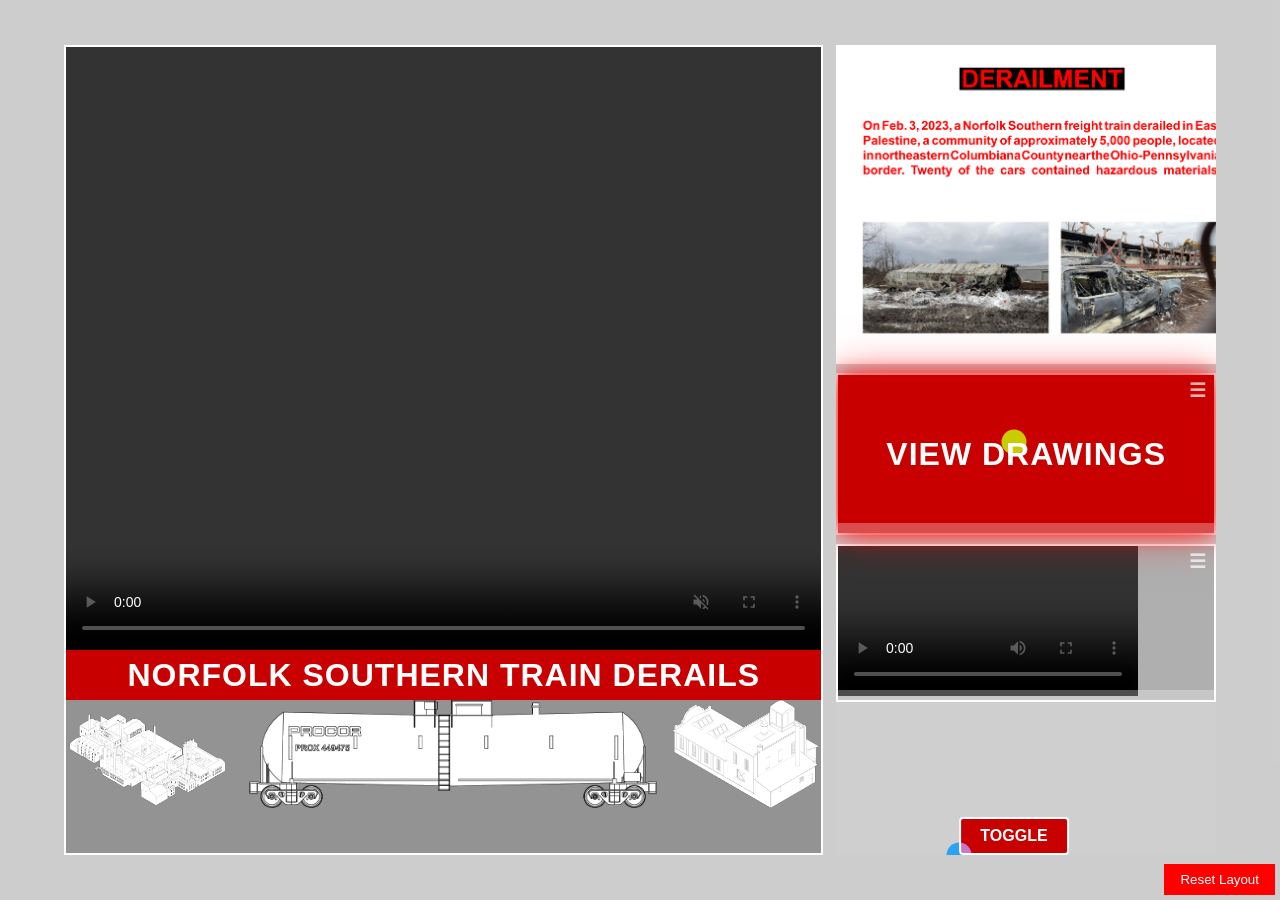
==== 2 index.html @ 2882df1d "Mid-review This is my work towards mid-review" ====
<!DOCTYPE html>
<html lang="en">
  <head>
    <meta charset="UTF-8" />
    <meta name="viewport" content="width=device-width, initial-scale=1.0" />
    <title>Train Derailments</title>
    <link rel="stylesheet" href="https://use.typekit.net/ote5cci.css" />
    <link rel="stylesheet" href="style2.css" />
  </head>

  <body>
    <!-- BACKGROUND VIDEO -->
    <video
      id="background-video"
      src="Videos/East Palestine Train Derailment_V2.mp4"
      autoplay
      loop
      muted
      playsinline
    ></video>

    <!-- MAIN CONTENT -->
    <div class="content-wrapper">
      <div class="layout-container">
        <!-- LEFT SECTION -->
        <div class="left-section">
          <div class="video-panel">
            <video
              id="panel-video"
              src="Videos/East Palestine Train Derailment_V2.mp4"
              controls
              autoplay
              loop
              muted
            ></video>
          </div>

          <div class="headline-bar">
            <h1>NORFOLK SOUTHERN TRAIN DERAILS</h1>
          </div>

          <div class="ticker-panel">
            <div class="ticker-track">
              <img src="Images 7/image 1.png" alt="image 1" />
              <img src="Images 7/image 2.png" alt="image 2" />
              <img src="Images 7/image 3.png" alt="image 3" />
              <img src="Images 7/image 5.png" alt="image 5" />
              <img src="Images 7/image 4.png" alt="image 4" />

              <img src="Images 7/image 1.png" alt="image 1" />
              <img src="Images 7/image 2.png" alt="image 2" />
              <img src="Images 7/image 3.png" alt="image 3" />
              <img src="Images 7/image 5.png" alt="image 5" />
              <img src="Images 7/image 4.png" alt="image 4" />
            </div>
          </div>

          <div class="word-ticker">
            <p id="ticker-text">
              Train 32 of Norfolk Southern 7 was en route from Madison, Illinois
              to Conway, Pennsylvania and comprised of 149 rail cars. Continuing
              its journey on the Fort Wain rail line, the train derailed in East
              Palestine, Ohio, on February 3rd, around 9 p.m. due to an increase
              of pressure on the wheel.
            </p>
            <p id="ticker-text">
              Train 32 of Norfolk Southern 7 was en route from Madison, Illinois
              to Conway, Pennsylvania and comprised of 149 rail cars. Continuing
              its journey on the Fort Wain rail line, the train derailed in East
              Palestine, Ohio, on February 3rd, around 9 p.m. due to an increase
              of pressure on the wheel.
            </p>
          </div>
        </div>

        <div class="right-panel-container">
          <!-- HORIZONTAL SLIDER -->
          <div
            class="right-box horizontal-slider"
            draggable="true"
            data-box-id="slider"
          >
            <div class="drag-handle">☰</div>

            <div class="horizontal-set">
              <img src="Images 11/image 1.png" alt="image 1" />
              <img src="Images 11/image 2.png" alt="image 2" />
              <img src="Images 11/image 3.png" alt="image 3" />
              <img src="Images 11/image 4.png" alt="image 4" />
              <img src="Images 11/image 5.png" alt="image 5" />
              <img src="Images 11/image 6.png" alt="image 6" />
              <img src="Images 11/image 7.png" alt="image 7" />
              <img src="Images 11/image 8.png" alt="image 8" />
              <img src="Images 11/image 9.png" alt="image 9" />
            </div>
            <div class="resize-handle"></div>
          </div>

          <!-- HOVER SIGN -->
          <div
            class="right-box hoversign"
            draggable="true"
            data-box-id="hoversign"
          >
            <div class="drag-handle">☰</div>

            <div class="hover-sign">
              <h1>VIEW DRAWINGS</h1>
              <img id="hover-preview" src="" alt="preview" />
            </div>
            <div class="resize-handle"></div>
          </div>

          <!-- BOTTOM VIDEO -->
          <div
            class="right-box bottom-video"
            draggable="true"
            data-box-id="bottomvideo"
          >
            <div class="drag-handle">☰</div>
            <div class="bottomvid">
              <video controls autoplay src="Videos/News.mp4"></video>
            </div>
            <div class="resize-handle"></div>
          </div>

          <!-- TOGGLE BUTTON -->
          <div class="toggle-button-container">
            <a href="index.html" class="toggle-button">TOGGLE</a>
          </div>
        </div>
      </div>
    </div>

    <button
      id="reset-layout"
      style="
        position: absolute;
        bottom: 5px;
        right: 5px;
        z-index: 100;
        background: red;
        color: white;
        border: none;
        padding: 0.5rem 1rem;
        cursor: pointer;
      "
    >
      Reset Layout
    </button>

    <script src="script2.js"></script>
  </body>
</html>
---- style2.css ----
/* RESET + BASICS */
* {
  margin: 0;
  padding: 0;
  box-sizing: border-box;
}

html,
body {
  width: 100%;
  height: 100%;
  overflow: hidden;
  font-family: sans-serif;
  background-color: rgba(0, 0, 0, 0.1);
}

/* BACKGROUND VIDEO */
#background-video {
  position: fixed;
  top: 0;
  left: 0;
  width: 100vw;
  height: 100vh;
  object-fit: cover;
  z-index: -1;
  opacity: 0.8;
}

/* MAIN LAYOUT WRAPPER */
.content-wrapper {
  width: 100vw;
  height: 100vh;
  display: flex;
  justify-content: center;
  align-items: center;
}

.layout-container {
  display: grid;
  grid-template-columns: 2fr 1fr;
  width: 90vw;
  height: 90vh;
  gap: 1vw;
}

/* LEFT SECTION WITH WHITE BORDER */
.left-section {
  display: grid;
  grid-template-rows: 1fr auto auto auto;
  background-color: rgba(255, 255, 255, 0.1);
  border: 2px solid white;
  height: 100%;
  width: 100%;
  overflow: hidden;
}

/* PANELS INSIDE LEFT SECTION */
.video-panel,
.headline-bar,
.ticker-panel,
.word-ticker {
  width: 100%;
  overflow: hidden;
}

/* VIDEO PANEL */
.video-panel video {
  width: 100%;
  height: 100%;
  object-fit: cover;
}

/* HEADLINE BAR */
.headline-bar {
  background: rgb(200, 0, 0);
  color: white;
  text-align: center;
  font-weight: bold;
  letter-spacing: 1px;
  text-transform: uppercase;
  font-size: 1rem;
  padding: 0.4rem;
}

/* IMAGE TICKER */
.ticker-panel {
  background: rgba(0, 0, 0, 0.3);
}
.ticker-track {
  display: flex;
  gap: 1rem;
  animation: scrollTicker 10s linear infinite;
}
.ticker-track img {
  height: 12vh;
  width: auto;
  object-fit: contain;
}
@keyframes scrollTicker {
  from {
    transform: translateX(100%);
  }
  to {
    transform: translateX(-100%);
  }
}

/* WORD TICKER */
.word-ticker {
  height: 5vh;
  background: rgba(0, 0, 0, 0.3);
  color: white;
  display: flex;
  align-items: center;
  white-space: nowrap;
  overflow: hidden;
}
/* In style.css */
#ticker-text {
  display: inline-block;
  padding-left: 100%; /* This pushes the text to start at the right edge */
  /* The animation now starts from 0, not 100% */
  animation: scrollWords 150s linear infinite; 
}

@keyframes scrollWords {
  from {
    transform: translateX(0); /* Start from its padded position */
  }
  to {
    /* This transform needs to move the text by its full width + the 100% padding */
    /* A simple -100% might not be enough if the text is long. */
    /* A safer bet is to move it by a very large negative amount */
    transform: translateX(-150%); /* Adjust as needed */
  }
}
/* ============================= */
/* RIGHT PANEL (GRID BOXES) */
/* ============================= */
.right-panel-container {
  display: flex;
  flex-direction: column;
  height: 100%;
  position: relative;
  background-color: rgba(255, 255, 255, 0.02);
  gap: 1vh;
  z-index: 5;
  overflow: hidden;
 
}

.horizontal-slider {
  overflow: hidden;
  border: 2px solid white;
  background: rgba(0, 0, 0, 0.145);
  position: relative;
}

.horizontal-set {
  display: flex;
  animation: scrollHorizontal 10s linear infinite;
  gap: 1rem;
  will-change: transform;
}

.horizontal-set:hover {
  animation-play-state: paused; /* pauses entire slider when hovering over the set */
}

.horizontal-set img {
  height: 35vh;
  width: auto;
  object-fit: contain;
  flex-shrink: 0;
  transition: transform 0.4s ease, filter 0.3s ease;
  cursor: pointer;
}

.horizontal-set img:hover {
  transform: scale(1.2);
  filter: brightness(1.2);
  z-index: 10;
}

@keyframes scrollHorizontal {
  0% {
    transform: translateX(0);
  }
  100% {
    transform: translateX(-300%);
  }
}


.bottom-video { 
   display: flex;
  flex-direction: column;
  width: 100%;
  height: auto;
  border: 2px solid white;
  overflow: hidden;
}

.bottomvid video {
  height: auto;
  object-fit: contain;
  width: fit-content;
  max-width: 100%;
  
}

/* ===== HOVER SIGN AREA ===== */
.hoversign {
  height: 20%;
  border: 2px solid white;
  overflow: visible; /* allow large preview images to extend beyond boundary */
  display: flex;
  justify-content: center;
  align-items: center;
  position: relative;
  cursor: none;
  z-index: 10; /* ensures it stays above its surroundings */
}

.hover-sign {
  background: rgb(200, 0, 0);
  color: white;
  text-align: center;
  font-weight: bold;
  letter-spacing: 1px;
  text-transform: uppercase;
  font-size: 1rem;
  padding: 10%;
  width: 100%;
  height: 100%;
  display: flex;
  justify-content: center;
  align-items: center;

  /* Glow + Shake animations */
  box-shadow: 0 0 20px rgba(255, 0, 0, 0.8), 0 0 40px rgba(255, 0, 0, 0.6);
  animation:
    glowPulse 2.5s ease-in-out infinite alternate,
    shake 1.2s ease-in-out infinite;
  transform-origin: center;
}

/* ===== HOVER SIGN IMAGE PREVIEW ===== */
.hover-sign {
   position: relative;
  overflow: visible; /* let images grow beyond the box vertically */
}

#hover-preview {
   position: absolute;
  top: 50%;
  left: 50%;
  width: 140%; /* wider than the hover-sign box */
  height: 400%; /* taller than the hover-sign box */
  transform: translate(-50%, -50%) scale(0.95);
  object-fit: cover;
  opacity: 0;
  transition: transform 0.6s ease, opacity 0.5s ease;
  z-index: 2;
  pointer-events: none;
}

.hover-sign.show-preview #hover-preview {
  opacity: 1;
  transform: translate(-50%, -50%) scale(1.1);
  z-index: 50;
  animation: expandPop 0.8s ease forwards;
}






/* Fade text out when image preview is shown */
.hover-sign.show-preview h1 {
  opacity: 0;
  transition: opacity 0.3s ease;
}



@keyframes expandPop {
  from {
    transform: translate(-50%, -50%) scale(0.8);
    opacity: 0;
  }
  to {
    transform: translate(-50%, -50%) scale(1.1);
    opacity: 1;
  }
}

/* Glowing animation */
@keyframes glowPulse {
  0% {
    box-shadow: 0 0 10px rgba(255, 0, 0, 0.6), 0 0 25px rgba(255, 0, 0, 0.4);
  }
  100% {
    box-shadow: 0 0 25px rgba(255, 0, 0, 0.9), 0 0 55px rgba(255, 0, 0, 0.7);
  }
}


/* Shaky motion to make the sign feel alive */
@keyframes shake {
  0%   { transform: translate(0px, 0px) rotate(0deg); }
  10%  { transform: translate(-1px, 1px) rotate(-1deg); }
  20%  { transform: translate(1px, -1px) rotate(1deg); }
  30%  { transform: translate(-1px, 2px) rotate(-0.5deg); }
  40%  { transform: translate(1px, -1px) rotate(0.5deg); }
  50%  { transform: translate(-2px, 1px) rotate(-1deg); }
  60%  { transform: translate(1px, -2px) rotate(1deg); }
  70%  { transform: translate(-1px, 1px) rotate(-0.5deg); }
  80%  { transform: translate(1px, 1px) rotate(0.5deg); }
  90%  { transform: translate(-1px, -1px) rotate(0deg); }
  100% { transform: translate(0px, 0px) rotate(0deg); }
}


/* ===== CUSTOM GREEN CURSOR EFFECT ===== */
.hoversign::before {
  content: "";
  position: absolute;
  width: 25px;
  height: 25px;
  background-color: rgba(0, 255, 0, 0.8);
  border-radius: 50%;
  pointer-events: none;
  transform: scale(0);
  transition: transform 0.15s ease, background-color 0.2s ease;
  z-index: 10;
}

/* Cursor grows when hovering */
.hoversign:hover::before {
  transform: scale(2.5);
  background-color: rgba(0, 255, 0, 1);
}

/* Track cursor movement */
.hoversign {
  position: relative;
}

/* Optional: make the hover-sign text brighten slightly when hovered */
.hoversign:hover .hover-sign {
  filter: brightness(1.3);
}

/* Green expanding cursor */
.hover-cursor {
  position: absolute;
  width: 25px;
  height: 25px;
  background: rgba(0, 255, 0, 0.8);
  border-radius: 50%;
  pointer-events: none;
  transform: translate(-50%, -50%) scale(1);
  transition: transform 0.2s ease, background-color 0.3s ease;
  mix-blend-mode: screen;
}

/* ===== CUSTOM BLUE CURSOR FOR TOGGLE BUTTON ===== */
.toggle-button-container {
  position: relative;
  cursor: none; /* Hide system cursor when inside */
}

.toggle-cursor {
  position: absolute;
  width: 25px;
  height: 25px;
  background: rgba(0, 150, 255, 0.8);
  border-radius: 50%;
  pointer-events: none;
  transform: translate(-50%, -50%) scale(1);
  transition: transform 0.2s ease, background-color 0.3s ease;
  mix-blend-mode: screen;
  z-index: 100;
}

/* When hovering, enlarge and brighten the blue cursor */
.toggle-button-container:hover .toggle-cursor {
  transform: translate(-50%, -50%) scale(2.5);
  background-color: rgba(0, 180, 255, 1);
}

/* Optional: make the toggle button slightly glow when hovered */
.toggle-button-container:hover .toggle-button {
  box-shadow: 0 0 10px rgba(0, 180, 255, 0.8), 0 0 20px rgba(0, 180, 255, 0.5);
}




.hoversign:hover .hover-cursor {
  transform: translate(-50%, -50%) scale(2.5);
  background-color: rgba(0, 255, 0, 1);
}








/* TOGGLE BUTTON (inside image panel) */
.toggle-button-container {
  position: absolute;
  bottom: 0%;
  left: 80%;
  transform: translateX(-165%);
  z-index: 50;
}

.toggle-button {
  display: inline-block;
  background-color: rgb(200, 0, 0);
  color: white;
  font-weight: bold;
  text-transform: uppercase;
  font-size: 1rem;
  padding: 0.5rem 1.2rem;
  border-radius: 4px;
  text-decoration: none;
  border: 2px solid white;
  transition: all 0.3s ease-in-out;
}

.toggle-button:hover {
  background-color: rgb(255, 50, 50);}



/* ===== DRAGGING ===== */
.right-box {
  position: relative;
  flex: 0 0 auto;
  min-height: 100px;
  border: 2px solid white;
  background: rgba(0, 0, 0, 0.15);
  overflow: visible;
}

.right-box.dragging {
  opacity: 0.8;
  transform: scale(1.02);
  box-shadow: 0 0 15px rgba(255, 255, 255, 0.5);
  z-index: 100;
}

.drag-handle {
  position: absolute;
  top: 4px;
  right: 6px;
  font-size: 1.2rem;
  color: white;
  cursor: grab;
  user-select: none;
  z-index: 20;
  opacity: 0.7;
}
.drag-handle:hover {
  opacity: 1;
}

/* ===== RESIZING ===== */
.resize-handle {
   position: absolute;
  bottom: 0;
  left: 0;
  width: 100%;
  height: 10px; /* slightly thicker for easier grabbing */
  background: rgba(255, 255, 255, 0.3);
  cursor: ns-resize;
  z-index: 10; /* keeps it above the video */
  transition: background 0.2s ease;
  
}

.resize-handle:hover {
   background: rgba(0, 255, 255, 0.6); /* teal glow for clarity */
}


.right-box:hover {
  outline: 1px dashed rgba(255, 255, 255, 0.3);
}



.drag-handle {
  font-family: monospace;
  letter-spacing: 2px;
  font-weight: bold;
}
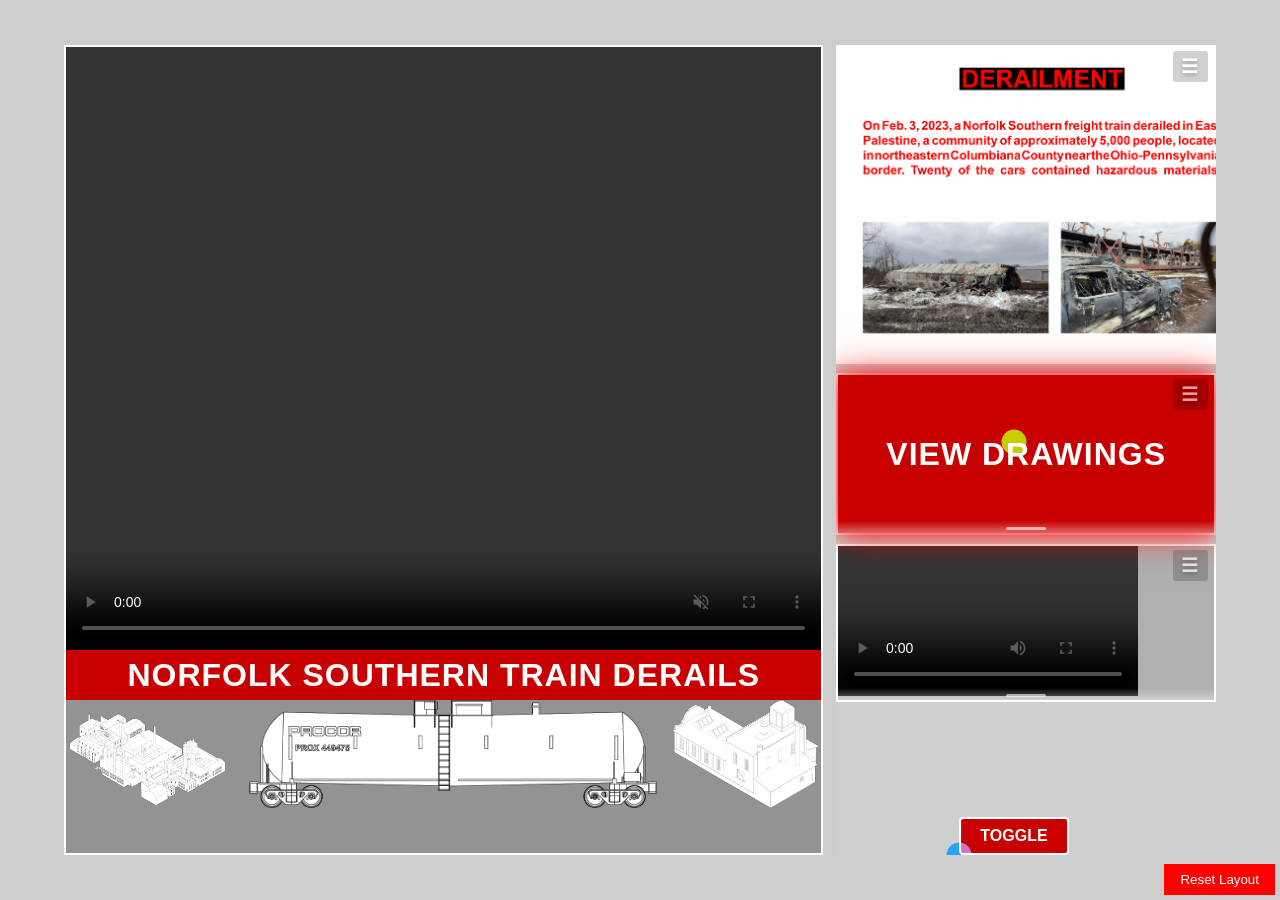
==== commit 2dc1c779: "Final Push for final submission" ====
--- a/2 index.html
+++ b/2 index.html
@@ -56,14 +56,14 @@
           </div>
 
           <div class="word-ticker">
-            <p id="ticker-text">
+            <p class="ticker-text">
               Train 32 of Norfolk Southern 7 was en route from Madison, Illinois
               to Conway, Pennsylvania and comprised of 149 rail cars. Continuing
               its journey on the Fort Wain rail line, the train derailed in East
               Palestine, Ohio, on February 3rd, around 9 p.m. due to an increase
               of pressure on the wheel.
             </p>
-            <p id="ticker-text">
+            <p class="ticker-text">
               Train 32 of Norfolk Southern 7 was en route from Madison, Illinois
               to Conway, Pennsylvania and comprised of 149 rail cars. Continuing
               its journey on the Fort Wain rail line, the train derailed in East
@@ -77,7 +77,7 @@
           <!-- HORIZONTAL SLIDER -->
           <div
             class="right-box horizontal-slider"
-            draggable="true"
+            draggable="false"
             data-box-id="slider"
           >
             <div class="drag-handle">☰</div>
@@ -99,7 +99,7 @@
           <!-- HOVER SIGN -->
           <div
             class="right-box hoversign"
-            draggable="true"
+            draggable="false"
             data-box-id="hoversign"
           >
             <div class="drag-handle">☰</div>
@@ -114,7 +114,7 @@
           <!-- BOTTOM VIDEO -->
           <div
             class="right-box bottom-video"
-            draggable="true"
+            draggable="false"
             data-box-id="bottomvideo"
           >
             <div class="drag-handle">☰</div>
--- a/style2.css
+++ b/style2.css
@@ -115,12 +115,12 @@
   white-space: nowrap;
   overflow: hidden;
 }
-/* In style.css */
-#ticker-text {
+/* Word ticker text animation */
+.ticker-text {
   display: inline-block;
   padding-left: 100%; /* This pushes the text to start at the right edge */
   /* The animation now starts from 0, not 100% */
-  animation: scrollWords 150s linear infinite; 
+  animation: scrollWords 150s linear infinite;
 }
 
 @keyframes scrollWords {
@@ -247,35 +247,36 @@
 
 /* ===== HOVER SIGN IMAGE PREVIEW ===== */
 .hover-sign {
-   position: relative;
+  position: relative;
   overflow: visible; /* let images grow beyond the box vertically */
 }
 
 #hover-preview {
-   position: absolute;
+  position: absolute;
   top: 50%;
   left: 50%;
-  width: 140%; /* wider than the hover-sign box */
-  height: 400%; /* taller than the hover-sign box */
+  width: auto; /* auto width to maintain aspect ratio */
+  height: auto; /* auto height to maintain aspect ratio */
+  max-width: 200%; /* allow image to be larger than container */
+  max-height: 500%; /* allow tall images to extend vertically */
   transform: translate(-50%, -50%) scale(0.95);
-  object-fit: cover;
+  object-fit: contain; /* show entire image without cropping */
   opacity: 0;
-  transition: transform 0.6s ease, opacity 0.5s ease;
+  transition: transform 0.6s cubic-bezier(0.34, 1.56, 0.64, 1), opacity 0.5s ease;
   z-index: 2;
   pointer-events: none;
+  border: 3px solid rgba(255, 255, 255, 0.8);
+  box-shadow: 0 10px 40px rgba(0, 0, 0, 0.8),
+              0 0 30px rgba(255, 0, 0, 0.3);
+  background: rgba(0, 0, 0, 0.9); /* dark background to frame the image */
 }
 
 .hover-sign.show-preview #hover-preview {
   opacity: 1;
-  transform: translate(-50%, -50%) scale(1.1);
+  transform: translate(-50%, -50%) scale(1);
   z-index: 50;
-  animation: expandPop 0.8s ease forwards;
-}
-
-
-
-
-
+  animation: expandPop 0.8s cubic-bezier(0.34, 1.56, 0.64, 1) forwards;
+}
 
 /* Fade text out when image preview is shown */
 .hover-sign.show-preview h1 {
@@ -283,16 +284,16 @@
   transition: opacity 0.3s ease;
 }
 
-
-
 @keyframes expandPop {
   from {
-    transform: translate(-50%, -50%) scale(0.8);
+    transform: translate(-50%, -50%) scale(0.85);
     opacity: 0;
+    filter: blur(5px);
   }
   to {
-    transform: translate(-50%, -50%) scale(1.1);
+    transform: translate(-50%, -50%) scale(1);
     opacity: 1;
+    filter: blur(0);
   }
 }
 
@@ -447,13 +448,44 @@
   border: 2px solid white;
   background: rgba(0, 0, 0, 0.15);
   overflow: visible;
+  transition: all 0.3s cubic-bezier(0.4, 0, 0.2, 1);
 }
 
 .right-box.dragging {
-  opacity: 0.8;
-  transform: scale(1.02);
-  box-shadow: 0 0 15px rgba(255, 255, 255, 0.5);
+  opacity: 0.5;
+  transform: scale(1.03) rotate(1deg);
+  box-shadow: 0 8px 25px rgba(255, 255, 255, 0.6),
+              0 0 30px rgba(0, 150, 255, 0.4);
+  border-color: rgba(0, 150, 255, 0.8);
   z-index: 100;
+  cursor: grabbing !important;
+}
+
+/* Resizing state */
+.right-box.resizing {
+  box-shadow: 0 0 20px rgba(0, 255, 255, 0.8),
+              0 0 40px rgba(0, 255, 255, 0.4);
+  border-color: rgba(0, 255, 255, 1);
+  transition: box-shadow 0.2s ease;
+}
+
+/* Placeholder for drag position */
+.drag-placeholder {
+  border: 2px dashed rgba(255, 255, 255, 0.6) !important;
+  background: rgba(0, 150, 255, 0.15) !important;
+  border-radius: 4px;
+  animation: pulse-placeholder 1s ease-in-out infinite;
+}
+
+@keyframes pulse-placeholder {
+  0%, 100% {
+    background: rgba(0, 150, 255, 0.15);
+    border-color: rgba(255, 255, 255, 0.6);
+  }
+  50% {
+    background: rgba(0, 150, 255, 0.25);
+    border-color: rgba(255, 255, 255, 0.8);
+  }
 }
 
 .drag-handle {
@@ -465,41 +497,124 @@
   cursor: grab;
   user-select: none;
   z-index: 20;
-  opacity: 0.7;
-}
+  opacity: 0.6;
+  font-family: monospace;
+  letter-spacing: 2px;
+  font-weight: bold;
+  transition: all 0.2s ease;
+  text-shadow: 0 2px 4px rgba(0, 0, 0, 0.5);
+  padding: 4px 8px;
+  background: rgba(0, 0, 0, 0.3);
+  border-radius: 3px;
+}
+
+.drag-handle::after {
+  content: 'Drag to reorder';
+  position: absolute;
+  top: -30px;
+  right: 0;
+  background: rgba(0, 0, 0, 0.9);
+  color: white;
+  padding: 4px 8px;
+  border-radius: 4px;
+  font-size: 0.7rem;
+  white-space: nowrap;
+  opacity: 0;
+  pointer-events: none;
+  transition: opacity 0.2s ease;
+  font-family: sans-serif;
+  letter-spacing: normal;
+}
+
 .drag-handle:hover {
   opacity: 1;
+  transform: scale(1.1);
+  background: rgba(0, 150, 255, 0.4);
+  cursor: grab;
+}
+
+.drag-handle:hover::after {
+  opacity: 1;
+}
+
+.drag-handle:active {
+  cursor: grabbing;
+  transform: scale(0.95);
+}
+
+.drag-handle:active::after {
+  opacity: 0;
 }
 
 /* ===== RESIZING ===== */
 .resize-handle {
-   position: absolute;
+  position: absolute;
   bottom: 0;
   left: 0;
   width: 100%;
-  height: 10px; /* slightly thicker for easier grabbing */
-  background: rgba(255, 255, 255, 0.3);
+  height: 12px;
+  background: linear-gradient(to top, rgba(255, 255, 255, 0.4), transparent);
   cursor: ns-resize;
-  z-index: 10; /* keeps it above the video */
-  transition: background 0.2s ease;
-  
+  z-index: 10;
+  transition: all 0.2s ease;
+}
+
+.resize-handle::before {
+  content: '';
+  position: absolute;
+  bottom: 3px;
+  left: 50%;
+  transform: translateX(-50%);
+  width: 40px;
+  height: 3px;
+  background: rgba(255, 255, 255, 0.6);
+  border-radius: 2px;
+  transition: all 0.2s ease;
+}
+
+.resize-handle::after {
+  content: 'Drag to resize';
+  position: absolute;
+  bottom: 15px;
+  left: 50%;
+  transform: translateX(-50%);
+  background: rgba(0, 0, 0, 0.9);
+  color: white;
+  padding: 4px 8px;
+  border-radius: 4px;
+  font-size: 0.7rem;
+  white-space: nowrap;
+  opacity: 0;
+  pointer-events: none;
+  transition: opacity 0.2s ease;
+  font-family: sans-serif;
 }
 
 .resize-handle:hover {
-   background: rgba(0, 255, 255, 0.6); /* teal glow for clarity */
-}
-
+  background: linear-gradient(to top, rgba(0, 255, 255, 0.7), rgba(0, 255, 255, 0.2));
+  height: 15px;
+}
+
+.resize-handle:hover::before {
+  background: rgba(0, 255, 255, 1);
+  width: 60px;
+  height: 4px;
+  box-shadow: 0 0 10px rgba(0, 255, 255, 0.8);
+}
+
+.resize-handle:hover::after {
+  opacity: 1;
+}
+
+/* Active resizing state */
+.right-box.resizing .resize-handle {
+  background: rgba(0, 255, 255, 0.8);
+  height: 20px;
+}
 
 .right-box:hover {
-  outline: 1px dashed rgba(255, 255, 255, 0.3);
-}
-
-
-
-.drag-handle {
-  font-family: monospace;
-  letter-spacing: 2px;
-  font-weight: bold;
-}
-
-
+  outline: 1px dashed rgba(255, 255, 255, 0.4);
+  box-shadow: 0 0 10px rgba(255, 255, 255, 0.2);
+}
+
+
